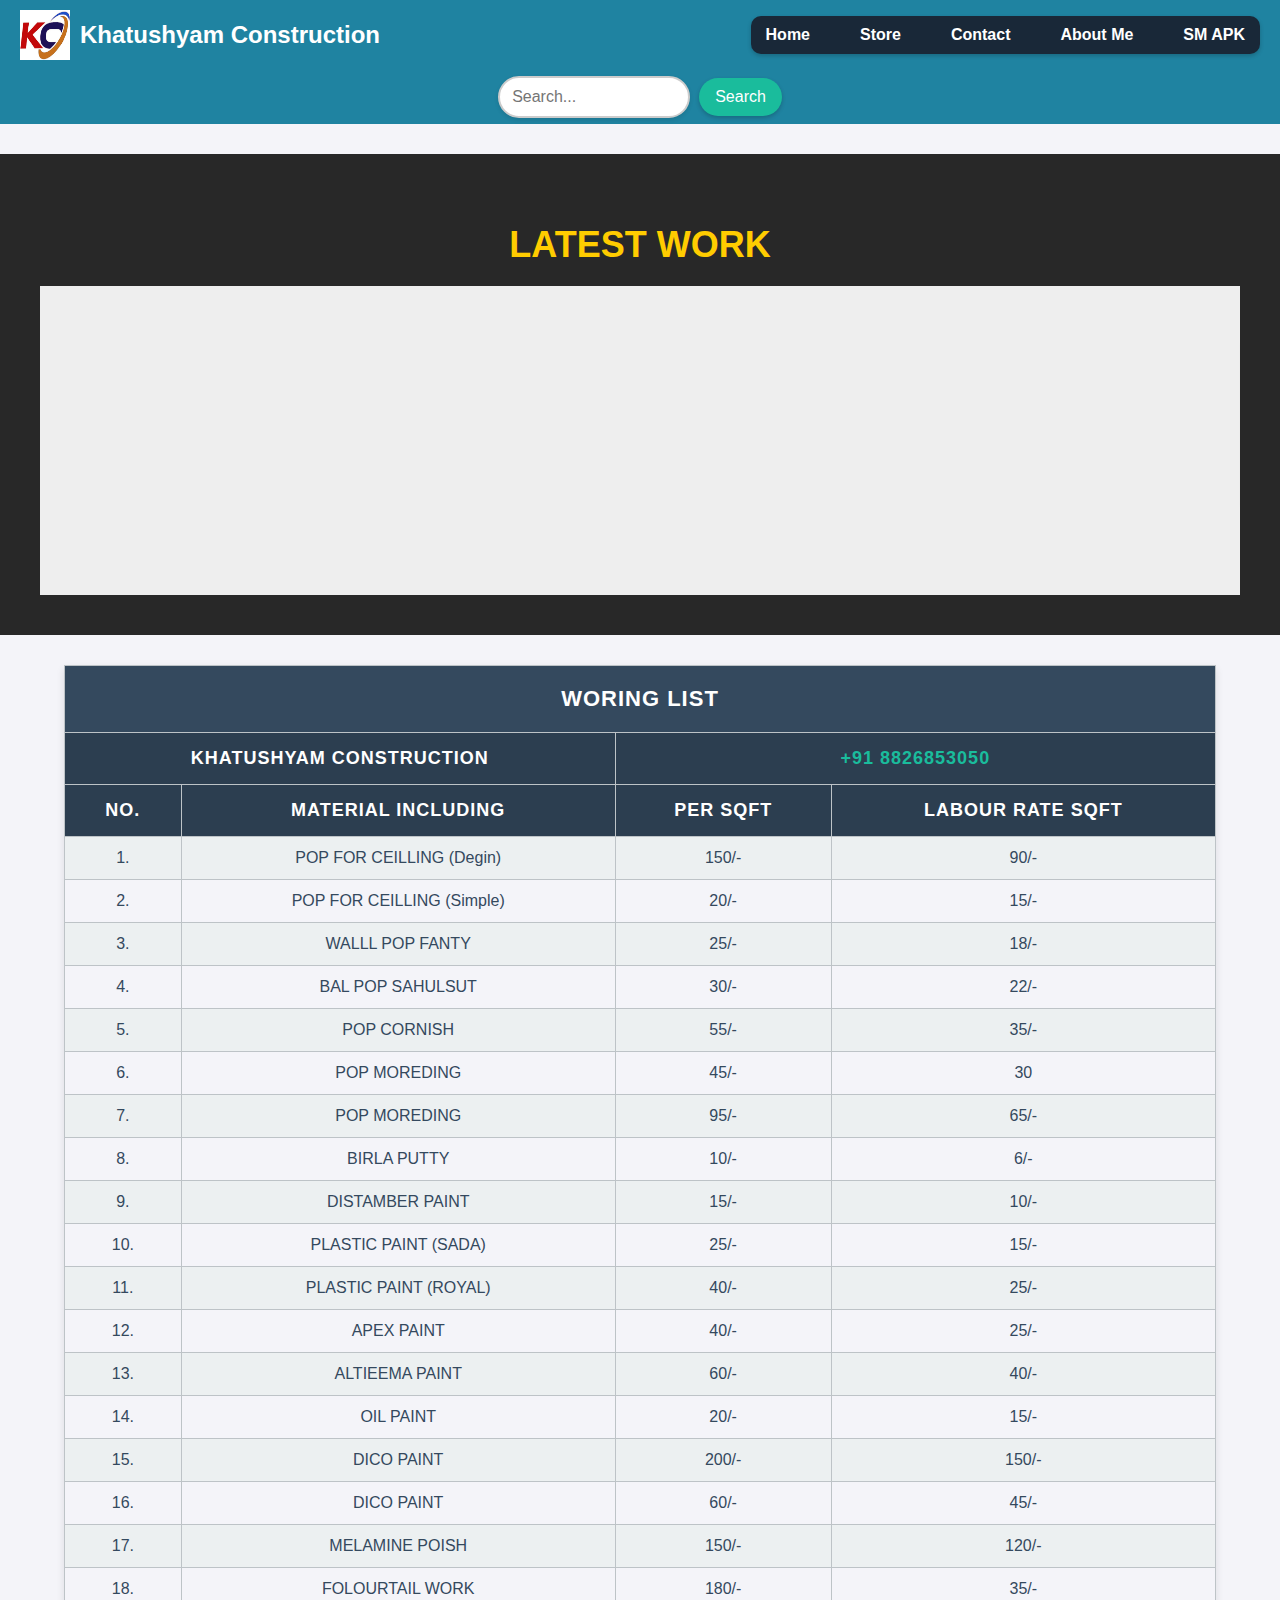
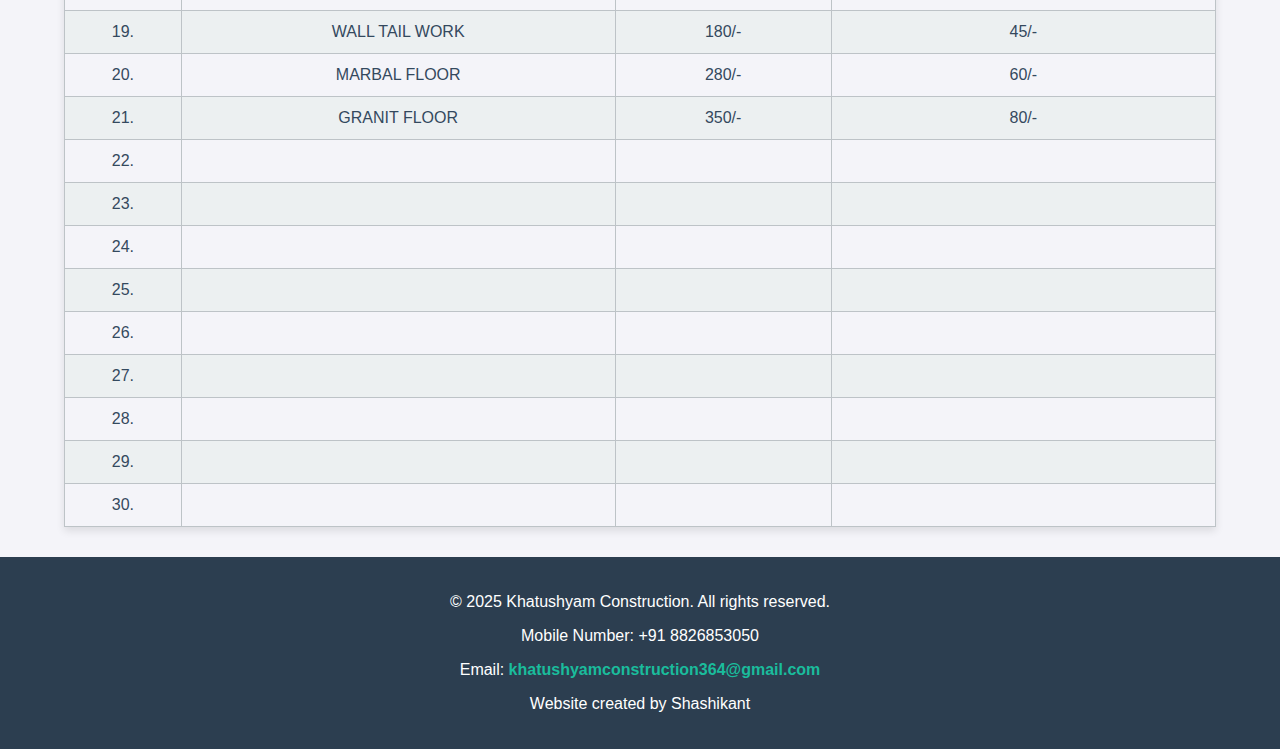
==== index.html @ 99b01ee7 "Update index.html" ====
<!DOCTYPE html>
<html lang="en">
<head>
    <meta name="google-site-verification" content="7OuODpfitNof0Aolid9aDeHziDdX8VFXqgb44FBCOUA" />
    <meta charset="UTF-8">
    <meta name="viewport" content="width=1024px">
    <link rel="icon" href="image/logo.jpg" type="image/logo.jpg">
    <title>Khatushyam Construction</title>
    <link rel="stylesheet" href="css/styles.css">
    <script src="script/script.js" defer></script>
</head>
<body>
    <header class="header">
        <div class="logo-section">
            <img src="image/logo.jpg" alt="Khatushyam Construction Logo" class="logo">
            <span class="site-name">Khatushyam Construction</span>
        </div>

        <nav class="menu">
            <ul>
                <li><a href="index.html">Home</a></li>
                <li><a href="Store.html">Store</a></li>
                <li><a href="Contact.html">Contact</a></li>
                <li><a href="About-me.html">About Me</a></li>
                <li><a href="">SM APK</a></li>
            </ul>
        </nav>
    </header>
    <div class="search-section">
        <a href="Store.html">
            <input type="text" class="search-bar" placeholder="Search...">
            <button class="clear-button">X</button>
            <button class="search-button">Search</button>
         </a><BR><BR><BR>
        </div>
    <div class="popup">
        <p>Product Not Found. Try again.</p>
        <button class="popup-button">OK</button>
    </div>

  

    <main>
        <section class="latest-work">
            <h2>LATEST WORK</h2>
            <div class="marquee-container">
                <marquee behavior="scroll" direction="left" scrollamount="5">
                    <div class="marquee-item">
                    <a href="">
                        <img src="image/pop false celling 2.webp" alt="POP False Ceiling">
                        <b>POP FALSE CEILING</b>
                    </a>

                    <a href="">
                        <img src="image/TILE 2.webp" alt="Tile">
                        <b>TILE</b>
                    </a>

                     <a href=""></a>
                        <img src="image/WHITE WASH PAINT 2_jfif.webp" alt="White Wash Paint">
                        <b>WHITE WASH PAINT</b>
                    </a>
                    </div>
                </marquee>
            </div>
        </section>
    </main>

    <TAble width="90%" align="center" border="1" cellspacing="0" cellpadding="10px">
        <TR>
            <TH colspan="4">WORING LIST</TH>
        </TR>
        <TR>
             <TH colspan="2">Khatushyam Construction</TH>
             <TH colspan="2"> <A href="tel:+918826853050">+91 8826853050</A></TH>
        </TR>
        <TR>
            <TH>NO.</TH>
            <TH>Material Including</TH>
            <th>Per Sqft</th>
            <th>Labour Rate Sqft</th>
        </TR>
        <tr>
            <td>1.</td>
            <td>POP FOR CEILLING (Degin)</td>
            <td>150/-</td>
            <td>90/-</td>
        </tr>
        <tr>
            <td>2.</td>
            <td>POP FOR CEILLING (Simple)</td>
            <td>20/-</td>
            <td>15/-</td>
        </tr>
        <tr>
            <td>3.</td>
            <td>WALLL POP FANTY</td>
            <td>25/-</td>
            <td>18/-</td>
        </tr>
        <tr>
            <td>4.</td>
            <td>BAL POP SAHULSUT</td>
            <td>30/-</td>
            <td>22/-</td>
        </tr>
        <tr>
            <td>5.</td>
            <td>POP CORNISH</td>
            <td>55/-</td>
            <td>35/-</td>
        </tr>
        <tr>
            <td>6.</td>
            <td>POP MOREDING</td>
            <td>45/-</td>
            <td>30</td>
        </tr>
        <tr>
            <td>7.</td>
            <td>POP MOREDING</td>
            <td>95/-</td>
            <td>65/-</td>
        </tr>
        <tr>
            <td>8.</td>
            <td>BIRLA PUTTY</td>
            <td>10/-</td>
            <td>6/-</td>
        </tr>
        <tr>
            <td>9.</td>
            <td>DISTAMBER PAINT</td>
            <td>15/-</td>
            <td>10/-</td>
        </tr>
        <tr>
            <td>10.</td>
            <td>PLASTIC PAINT (SADA)</td>
            <td>25/-</td>
            <td>15/-</td>
        </tr>
        <tr>
            <td>11.</td>
            <td>PLASTIC PAINT (ROYAL)</td>
            <td>40/-</td>
            <td>25/-</td>
        </tr>
        <tr>
            <td>12.</td>
            <td>APEX PAINT</td>
            <td>40/-</td>
            <td>25/-</td>
        </tr>
        <tr>
            <td>13.</td>
            <td>ALTIEEMA PAINT</td>
            <td>60/-</td>
            <td>40/-</td>
        </tr>
        <tr>
            <td>14.</td>
            <td>OIL PAINT</td>
            <td>20/-</td>
            <td>15/-</td>
        </tr>
        <tr>
            <td>15.</td>
            <td>DICO PAINT</td>
            <td>200/-</td>
            <td>150/-</td>
        </tr>
        <tr>
            <td>16.</td>
            <td>DICO PAINT</td>
            <td>60/-</td>
            <td>45/-</td>
        </tr>
        <tr>
            <td>17.</td>
            <td>MELAMINE POISH</td>
            <td>150/-</td>
            <td>120/-</td>
        </tr>
        <tr>
            <td>18.</td>
            <td>FOLOURTAIL WORK</td>
            <td>180/-</td>
            <td>35/-</td>
        </tr>
        <tr>
            <td>19.</td>
            <td>WALL TAIL WORK</td>
            <td>180/-</td>
            <td>45/-</td>
        </tr>
        <tr>
            <td>20.</td>
            <td>MARBAL FLOOR</td>
            <td>280/-</td>
            <td>60/-</td>
        </tr>
        <tr>
            <td>21.</td>
            <td>GRANIT FLOOR</td>
            <td>350/-</td>
            <td>80/-</td>
        </tr>
        <tr>
            <td>22.</td>
            <td></td>
            <td></td>
            <td></td>
        </tr>
        <tr>
            <td>23.</td>
            <td></td>
            <td></td>
            <td></td>
        </tr>
        <tr>
            <td>24.</td>
            <td></td>
            <td></td>
            <td></td>
        </tr>
        <tr>
            <td>25.</td>
            <td></td>
            <td></td>
            <td></td>
        </tr>
        <tr>
            <td>26.</td>
            <td></td>
            <td></td>
            <td></td>
        </tr>
        <tr>
            <td>27.</td>
            <td></td>
            <td></td>
            <td></td>
        </tr>
        <tr>
            <td>28.</td>
            <td></td>
            <td></td>
            <td></td>
        </tr>
        <tr>
            <td>29.</td>
            <td></td>
            <td></td>
            <td></td>
        </tr>
        <tr>
            <td>30.</td>
            <td></td>
            <td></td>
            <td></td>
        </tr>
    </TAble>

    <footer class="footer">
        <p>&copy; 2025 Khatushyam Construction. All rights reserved.</p>
        <p>Mobile Number: +91 8826853050</p>
        <p>Email: <a href="mailto:khatushyamconstruction364@gmail.com">khatushyamconstruction364@gmail.com</a></p>
        <p>Website created by Shashikant</p>
    </footer>
</body>
</html>
---- css/styles.css ----
/* styles.css */
body {
    margin: 0;
    font-family: Arial, sans-serif;
    background-color: #f4f4f9;
    color: #333;
}

.header {
    display: flex;
    justify-content: space-between;
    align-items: center;
    padding: 10px 20px;
    background-color: #1f83a1;
    color: white;
}

.logo-section {
    display: flex;
    align-items: center;
}

.logo {
    width: 50px;
    height: 50px;
    margin-right: 10px;
}

.site-name {
    font-size: 1.5rem;
    font-weight: bold;
}

.search-section {
    background-color: #1f83a1;
    flex: 1;
    text-align: center;
    position: relative;
    display: flex;
    justify-content: center; /* Center everything horizontally */
    align-items: center; /* Center vertically */
}

.search-bar {
    width: 50%;
    padding: 10px 12px;
    border: 2px solid #ccc;
    border-radius: 25px;
    font-size: 1rem;
    box-shadow: 0 2px 4px rgba(0, 0, 0, 0.1);
    outline: none;
    transition: border-color 0.3s, box-shadow 0.3s;
}

.search-bar:focus {
    border-color: #1abc9c;
    box-shadow: 0 4px 8px rgba(26, 188, 156, 0.2);
}

.search-button,
.clear-button {
    border: none;
    background-color: #1abc9c;
    color: white;
    cursor: pointer;
    padding: 10px 16px;
    border-radius: 25px;
    font-size: 1rem;
    transition: background-color 0.3s, transform 0.2s;
    box-shadow: 0 2px 4px rgba(0, 0, 0, 0.2);
}

.search-button {
    margin-left: 5px; /* Space between search bar and search button */
}

.clear-button {
    margin-left: 5px; /* Space between search bar and clear button */
    display: none; /* Show when needed */
}


.menu ul {
    list-style: none;
    margin: 0;
    padding: 0;
    display: flex;
    gap: 20px;
    justify-content: center;
    background-color: #192838;
    padding: 10px 0;
    border-radius: 10px;
    box-shadow: 0 2px 4px rgba(0, 0, 0, 0.2);
}

.menu ul li {
    display: inline;
}

.menu ul li a {
    color: white;
    text-decoration: none;
    font-size: 1rem;
    font-weight: bold;
    padding: 10px 15px;
    transition: background-color 0.3s, transform 0.2s;
    border-radius: 5px;
}

.menu ul li a:hover {
    background-color: #1715a5;
    transform: scale(1.1);
}

.footer {
    text-align: center;
    padding: 20px;
    background-color: #2c3e50;
    color: white;
    margin-top: 20px;
}

.footer a {
    color: #1abc9c;
    text-decoration: none;
}

.footer a:hover {
    text-decoration: underline;
}

.popup {
    display: none; /* Default: hidden */
    position: fixed;
    top: 50%;
    left: 50%;
    transform: translate(-50%, -50%);
    background-color: white;
    border: 1px solid #ccc;
    box-shadow: 0 4px 8px rgba(0, 0, 0, 0.2);
    padding: 20px;
    text-align: center;
    z-index: 1000;
    border-radius: 8px;
    animation: fadeIn 0.3s ease-in-out; /* Smooth fade-in animation */
}

.popup p {
    font-size: 1rem;
    margin: 0 0 20px;
    color: #333;
}

.popup-button {
    border: none;
    background-color: #007bff;
    color: white;
    cursor: pointer;
    padding: 10px 20px;
    font-size: 1rem;
    border-radius: 4px;
    transition: background-color 0.3s ease;
}

.popup-button:hover {
    background-color: #0056b3;
}

/* Fade-in animation for the popup */
@keyframes fadeIn {
    from {
        opacity: 0;
        transform: translate(-50%, -60%);
    }
    to {
        opacity: 1;
        transform: translate(-50%, -50%);
    }
}


.products {
    display: none;
    margin: 20px;
}
h2 {
    text-align: center;
    color: #ffcc00;
    font-size: 36px;
    font-weight: bold;
    margin-bottom: 20px;
}

/* Latest Work Section */
.latest-work {
    text-align: center;
    padding: 40px 0;
    background-color: #282828;
    margin-top: 30px;
}

.latest-work .marquee-container {
    overflow: hidden;
    width: 100%;
    max-width: 1200px;
    margin: 0 auto;
}

.latest-work marquee {
    display: flex;
    justify-content: space-evenly;
    align-items: center;
    font-size: 20px;
}

.latest-work .marquee-item {
    display: flex;
    align-items: center;
    margin: 0 20px;
    font-weight: bold;
    color: #fff;
}

.latest-work .marquee-item img {
    max-width: px;
    height: auto;
    margin-right: 10px;
}
.marquee-container {
    width: 100%;
    overflow: hidden;
    white-space: nowrap;
    background-color: #eee;
    padding: 10px 0;
    
}

.marquee-item {
    display: inline-block;
    text-align: center;
    margin: 0 20px;
}

.marquee-item img {
    display: block;
    width: 300px;
    height: 300px;
    border-radius: 8px;
    border: 2px solid #ddd;
    margin: 0 auto;
}

.marquee-item b {
    display: block;
    margin-top: 10px;
    font-size: 18px;
    color: #4fff09;
}
/* Overall Table Styling */
table {
    width: 90%;
    margin: 30px auto;
    border-collapse: collapse; /* Ensures borders between cells merge smoothly */
    box-shadow: 0 4px 8px rgba(0, 0, 0, 0.1); /* Adds a subtle shadow around the table */
}

/* Header Styling */
th {
    background-color: #2C3E50; /* Dark blue background */
    color: white; /* White text */
    padding: 15px;
    text-align: center;
    font-size: 18px;
    text-transform: uppercase; /* Makes the header text uppercase */
    letter-spacing: 1px; /* Adds space between letters */
    border-bottom: 2px solid #34495E; /* Dark border under the header */
}

/* Table Data Styling */
td {
    padding: 12px;
    text-align: center;
    border: 1px solid #BDC3C7; /* Light border for each cell */
    font-size: 16px;
    color: #34495E; /* Dark gray color for text */
}

/* Alternating Row Colors for Better Readability */
tr:nth-child(even) {
    background-color: #ECF0F1; /* Very light gray for even rows */
}

/* Hover Effect for Table Rows */
tr:hover {
    background-color: #D5DBDB; /* Slightly darker gray for hover effect */
}

/* Title Styling (header for the table) */
th[colspan="4"] {
    font-size: 22px;
    background-color: #34495E; /* Dark background */
    color: white; /* White text */
    font-weight: bold;
    text-transform: uppercase; /* Uppercase title */
    padding: 20px 0;
}

/* Link Styling (Phone Number Links) */
a {
    color: #1ABC9C; /* Light teal color for links */
    text-decoration: none;
    font-weight: bold;
}

a:hover {
    text-decoration: underline; /* Underline on hover for better interaction */
}

/* Adding Border to the Table */
table, th, td {
    border: 1px solid #BDC3C7; /* Light gray borders */
}

/* Contact Form Container */
.contact-form {
    width: 50%;
    margin: 30px auto;
    padding: 25px;
    border-radius: 8px;
    background-color: #f4f6f7; /* Light grey background */
    box-shadow: 0 4px 8px rgba(0, 0, 0, 0.1);
}

/* Heading */
.contact-form h2 {
    text-align: center;
    margin-bottom: 20px;
    font-size: 24px;
    color: #2C3E50;
}

/* Label Styling */
.contact-form label {
    font-size: 18px;
    margin-bottom: 8px;
    display: block;
    color: #34495E;
}

/* Input, Select, Textarea Styling */
.contact-form input, .contact-form select, .contact-form textarea {
    width: 100%;
    padding: 15px;
    margin: 10px 0 20px;
    border: 1px solid #BDC3C7;
    border-radius: 8px;
    font-size: 16px;
    color: #34495E;
    box-sizing: border-box;
}

.contact-form textarea {
    height: 150px;
}

/* Phone number input formatting */
.contact-form input[type="tel"] {
    font-family: 'Courier New', Courier, monospace; /* Monospace font for phone number */
}

/* Button Styling */
.contact-form button {
    width: 100%;
    padding: 15px;
    background-color: #2C3E50;
    color: white;
    border: none;
    border-radius: 8px;
    font-size: 18px;
    cursor: pointer;
}

.contact-form button:hover {
    background-color: #34495E;
}

/* Invalid Phone Number Input Highlighting */
input[type="tel"]:invalid {
    border: 1px solid red; /* Highlight invalid phone number field */
}

/* Required Field Styling */
input:required, select:required, textarea:required {
    border: 2px solid #2980B9;
}

.founder-image {
    text-align: center;
    margin-bottom: 20px;
}

.founder-image img {
    width: 150px; /* Adjust the width as needed */
    height: 150px; /* Adjust the height as needed */
    border-radius: 50%; /* Makes the image circular */
    border: 3px solid #007BFF; /* Adds a blue border around the image */
    box-shadow: 0 4px 8px rgba(0, 0, 0, 0.2); /* Adds a shadow for a modern look */
}

.about-container {
    max-width: 800px;
    margin: 40px auto;
    padding: 20px;
    background-color: #ffffff;
    border-radius: 12px;
    box-shadow: 0 4px 8px rgba(0, 0, 0, 0.2);
}

.about-header {
    text-align: center;
    color: #007BFF;
}

.about-header h1 {
    margin: 0;
    font-size: 2.5rem;
    font-weight: bold;
}

.about-section {
    margin-top: 20px;
}

.about-section h2 {
    font-size: 1.8rem;
    color: #555;
    margin-bottom: 10px;
}

.about-section p {
    font-size: 1rem;
    line-height: 1.6;
    margin-bottom: 20px;
}

.skills-section {
    margin-top: 20px;
}

.skills-section h2 {
    font-size: 1.8rem;
    color: #555;
    margin-bottom: 10px;
}

.skills-section ul {
    list-style-type: square;
    padding-left: 20px;
}

.skills-section li {
    font-size: 1rem;
    margin-bottom: 8px;
}

.about-footer {
    margin-top: 20px;
    text-align: center;
}

.about-footer span {
    font-size: 0.9rem;
    color: #666;
}
.products {
    display: flex;
    flex-wrap: wrap;
    justify-content: center;
    gap: 20px;
    margin-top: 20px;
}

.product {
    background: #f4f4f4;
    border: 1px solid #ccc;
    border-radius: 10px;
    box-shadow: 0 4px 8px rgba(0, 0, 0, 0.2);
    width: 300px;
    padding: 15px;
    text-align: center;
    transition: transform 0.3s, box-shadow 0.3s;
}

.product:hover {
    transform: translateY(-5px);
    box-shadow: 0 6px 12px rgba(0, 0, 0, 0.3);
}

.product-image {
    width: 100%;
    height: 200px;
    object-fit: cover;
    border-radius: 10px;
}

.product-name {
    font-size: 1.2rem;
    font-weight: bold;
    margin: 10px 0;
}

.product-description {
    font-size: 1rem;
    color: #666;
}

.product-price,
.product-labour-rate {
    font-size: 1rem;
    font-weight: bold;
    color: #333;
    margin: 5px 0;
}

.call-now-button {
    display: inline-block;
    margin-top: 10px;
    padding: 10px 20px;
    background: #007bff;
    color: #fff;
    font-size: 1rem;
    font-weight: bold;
    border: none;
    border-radius: 5px;
    text-decoration: none;
    transition: background-color 0.3s;
}

.call-now-button:hover {
    background: #0056b3;
}
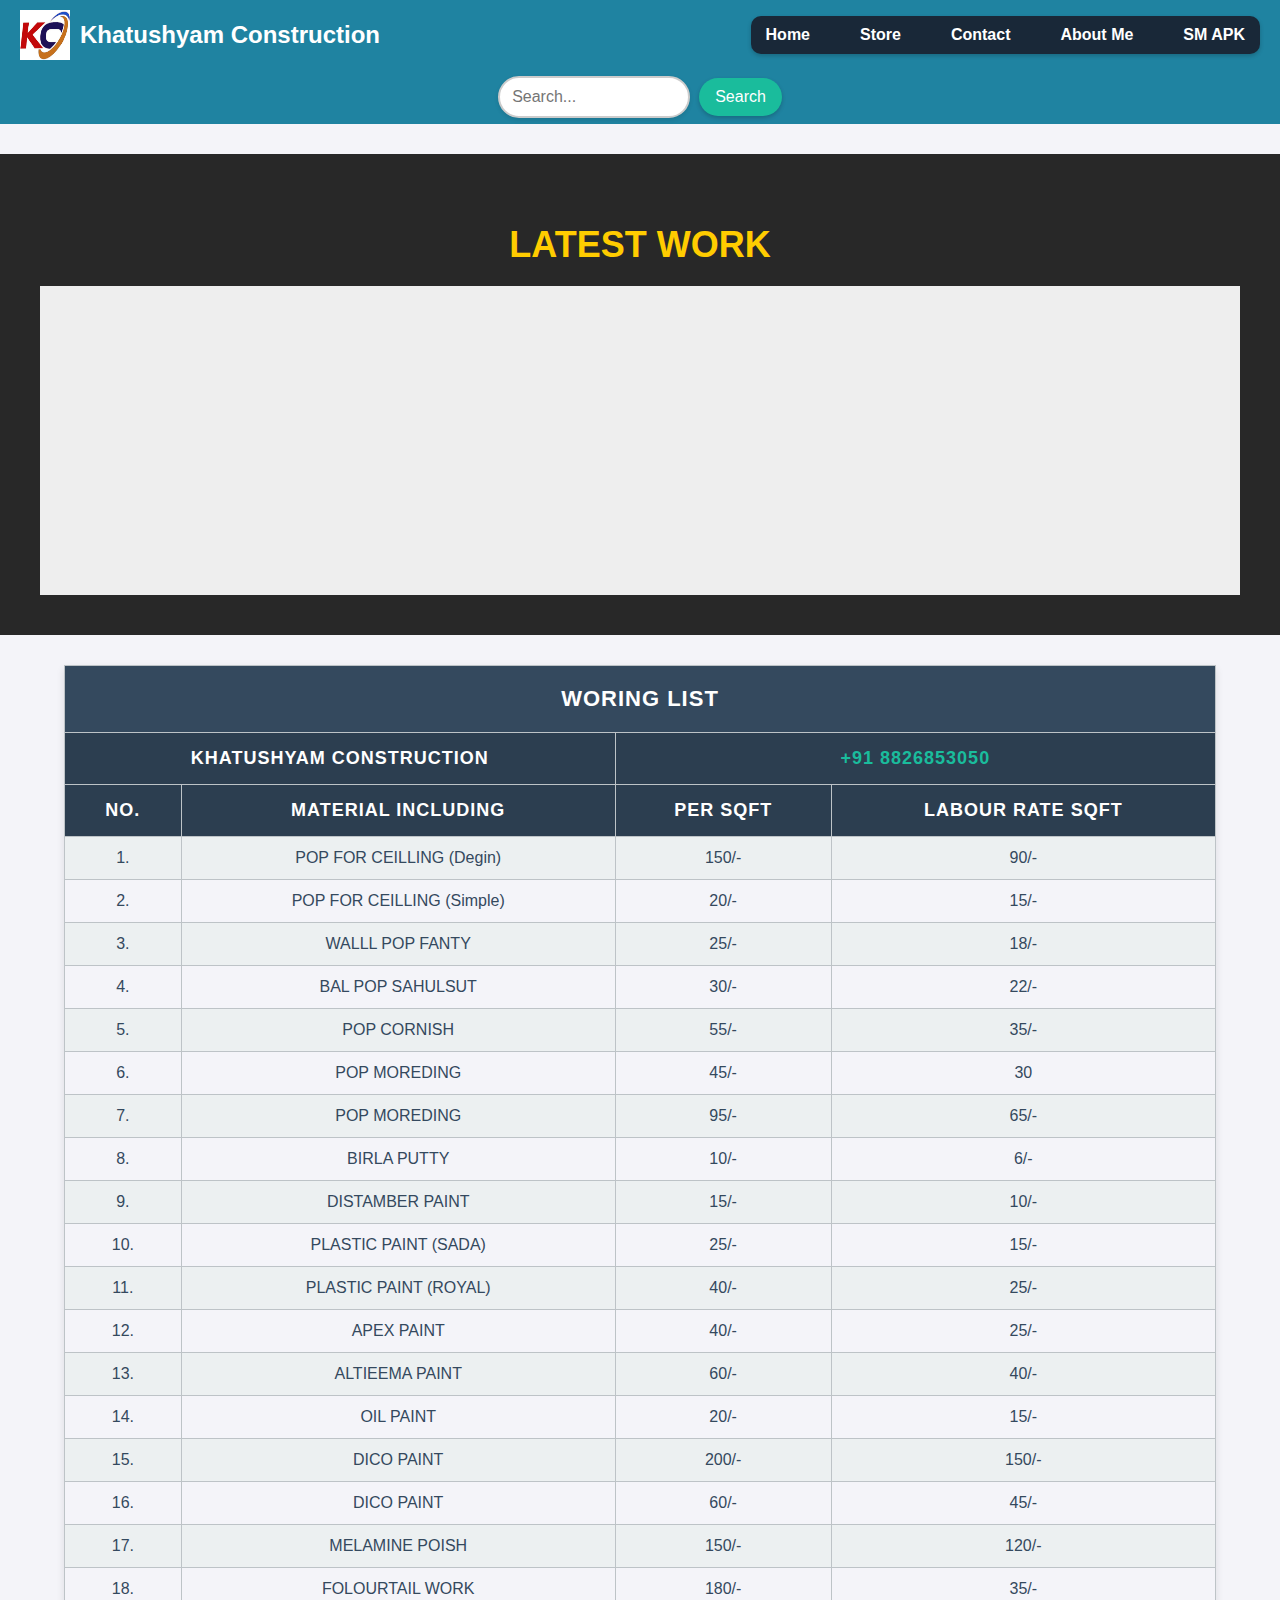
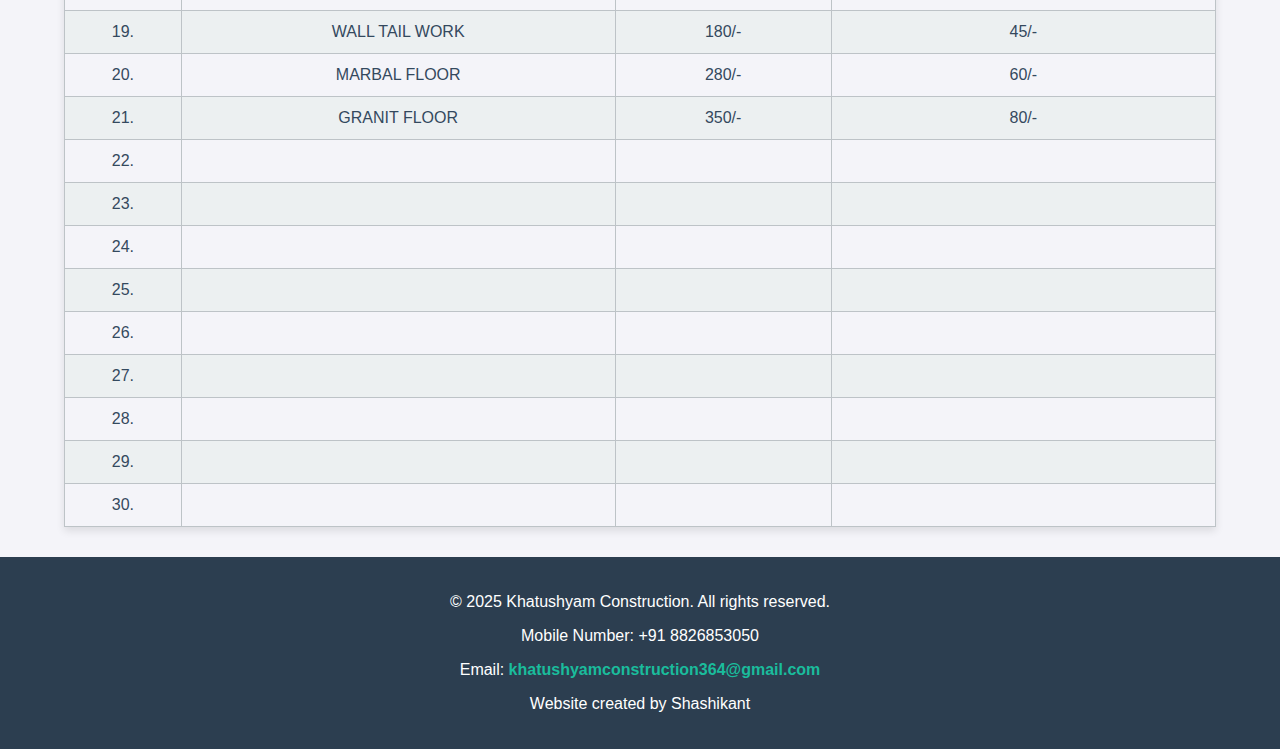
==== commit db4016a7: "Update index.html" ====
--- a/index.html
+++ b/index.html
@@ -2,6 +2,45 @@
 <html lang="en">
 <head>
     <meta name="google-site-verification" content="7OuODpfitNof0Aolid9aDeHziDdX8VFXqgb44FBCOUA" />
+     <!-- Title Tag (SEO ke liye important) -->
+    <title>Khatushyam Construction | Best Building & Home Contractors</title>
+    
+    <!-- Meta Description (Google search me show hota hai) -->
+    <meta name="description" content="Khatushyam Construction - Your trusted partner for house & building construction. Contact us at +91 8826853050 for expert services.">
+    
+    <!-- Meta Keywords -->
+    <meta name="keywords" content="Khatushyam Construction, construction services, house construction, building contractors, home renovation, best construction company">
+    
+    <!-- Author Name -->
+    <meta name="author" content="Khatushyam Construction">
+    
+    <!-- Open Graph for better sharing on social media -->
+    <meta property="og:title" content="Khatushyam Construction | Best Building & Home Contractors">
+    <meta property="og:description" content="Expert construction services for homes, offices, and buildings. Contact us at +91 8826853050.">
+    <meta property="og:image" content="https://khatushyamconstruction.github.io/home/images/construction-banner.jpg">
+    <meta property="og:url" content="https://khatushyamconstruction.github.io/home">
+    <meta property="og:type" content="website">
+    
+    <!-- Twitter Card -->
+    <meta name="twitter:card" content="summary_large_image">
+    <meta name="twitter:title" content="Khatushyam Construction">
+    <meta name="twitter:description" content="High-quality home & building construction services with expert contractors.">
+    <meta name="twitter:image" content="https://khatushyamconstruction.github.io/home/images/construction-banner.jpg">
+
+    <!-- Canonical URL (SEO ke liye important) -->
+    <link rel="canonical" href="https://khatushyamconstruction.github.io/home">
+
+    <!-- Contact Page & Store Link -->
+    <meta name="contact" content="https://khatushyamconstruction.github.io/home/contact">
+    <meta name="store" content="https://khatushyamconstruction.github.io/home/store">
+    
+    <!-- Call Link -->
+    <meta name="telephone" content="+91 8826853050">
+    
+    <!-- About Page -->
+    <meta name="about" content="https://khatushyamconstruction.github.io/home/about">
+
+    
     <meta charset="UTF-8">
     <meta name="viewport" content="width=1024px">
     <link rel="icon" href="image/logo.jpg" type="image/logo.jpg">
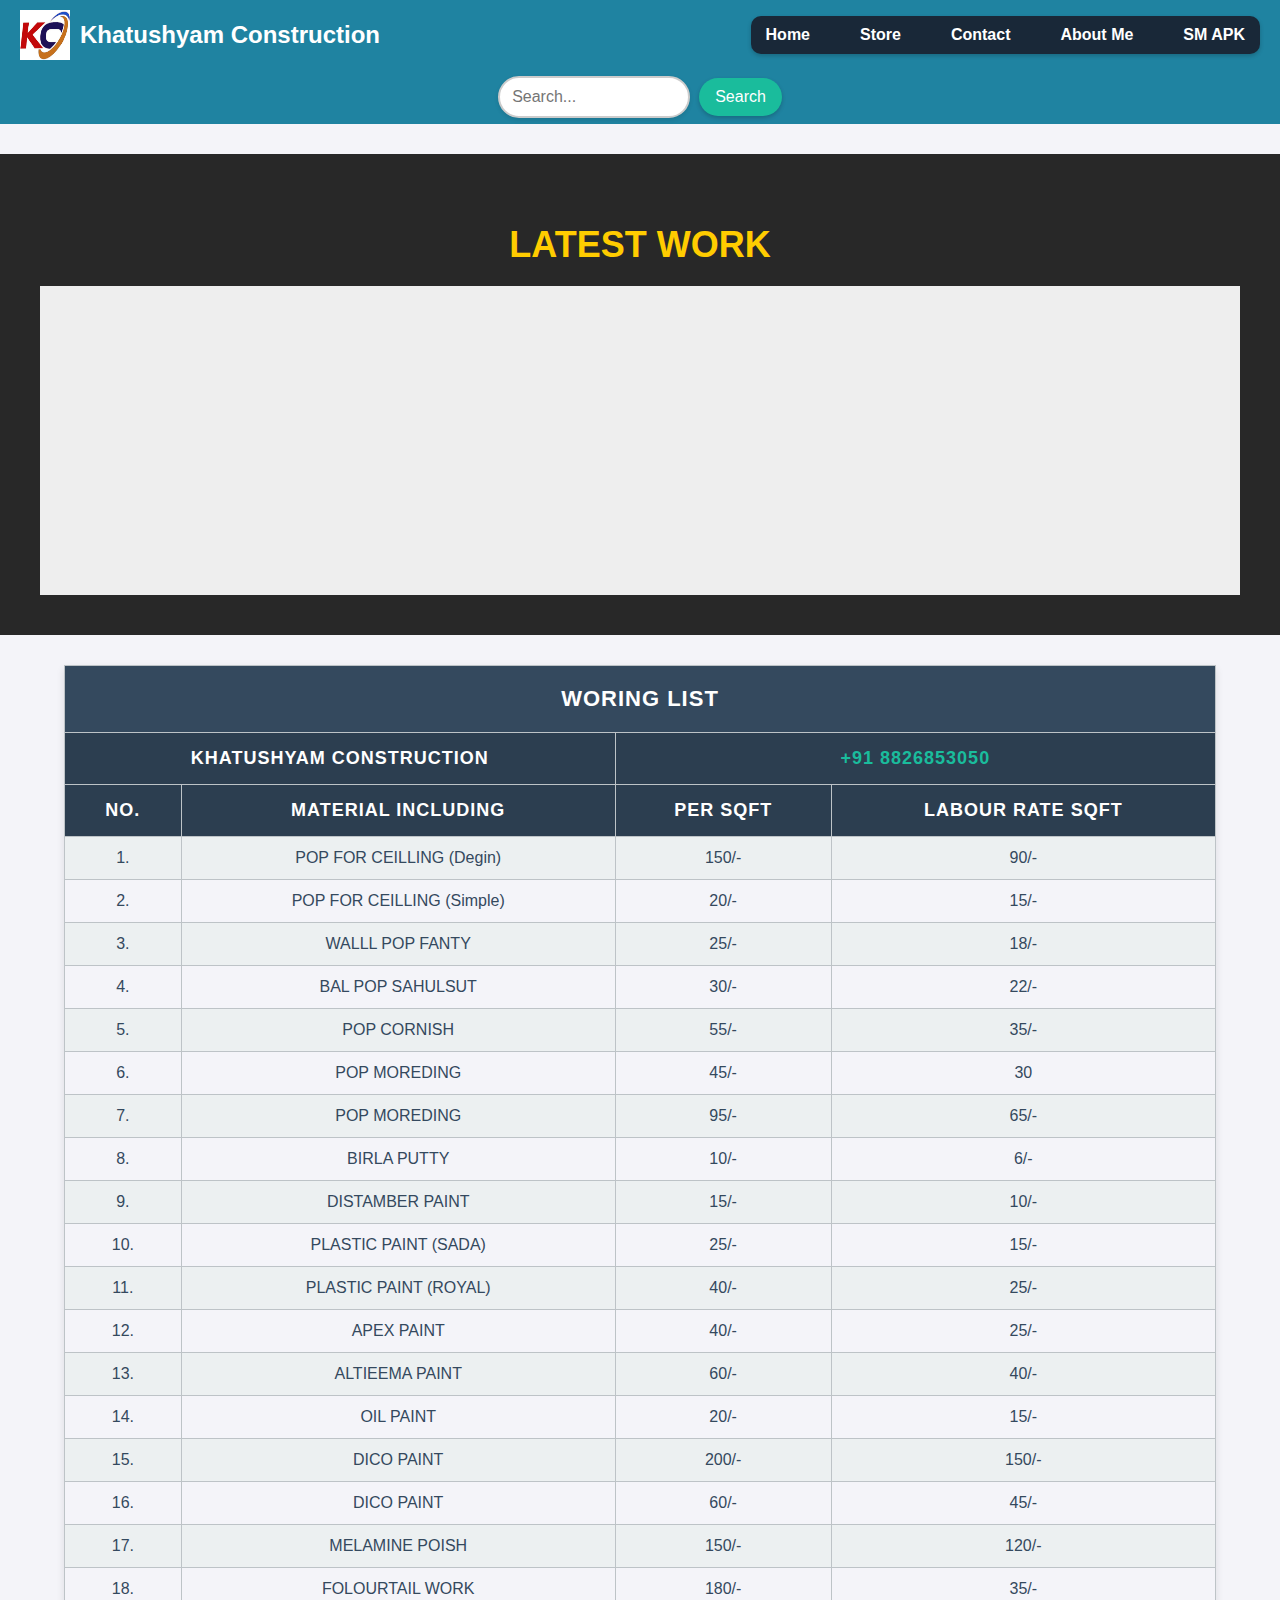
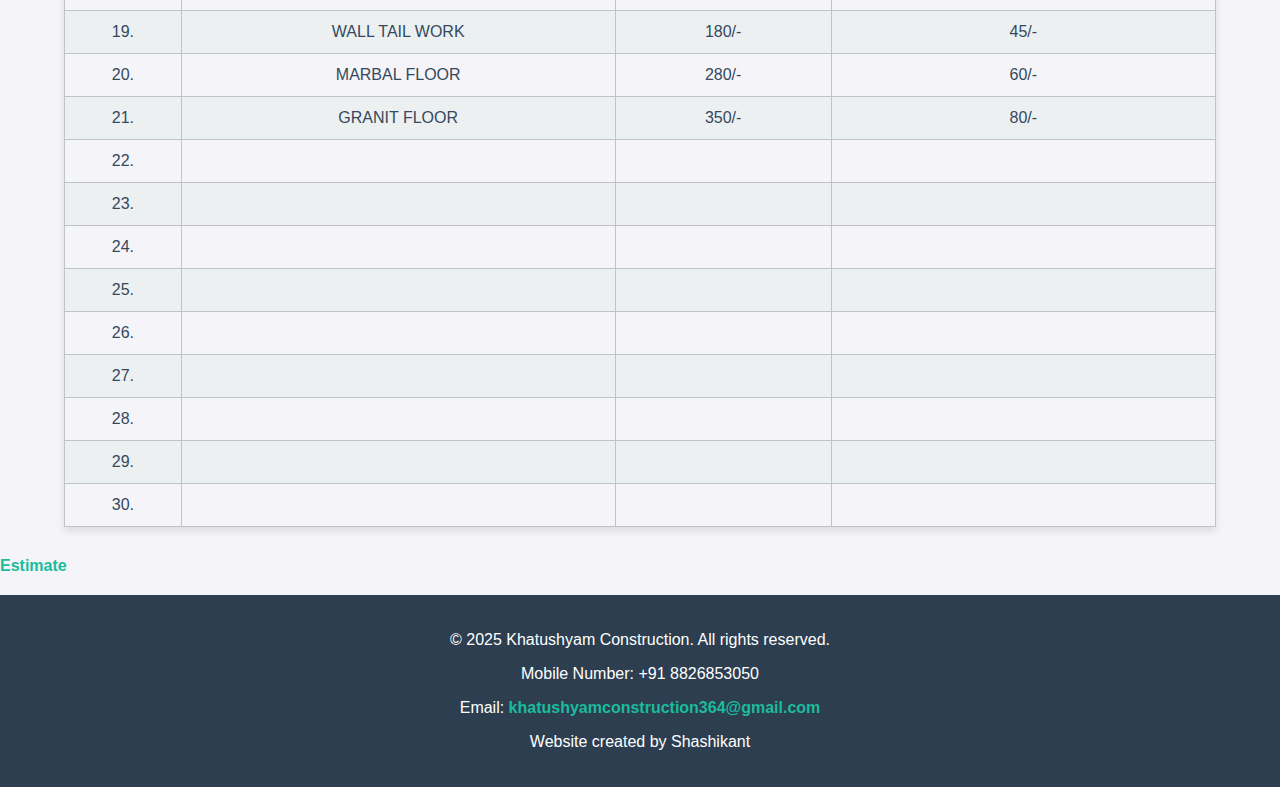
==== commit 3af2f918: "Update index.html" ====
--- a/index.html
+++ b/index.html
@@ -300,7 +300,7 @@
             <td></td>
         </tr>
     </TAble>
-
+<a href="estimate.html">Estimate</a>
     <footer class="footer">
         <p>&copy; 2025 Khatushyam Construction. All rights reserved.</p>
         <p>Mobile Number: +91 8826853050</p>
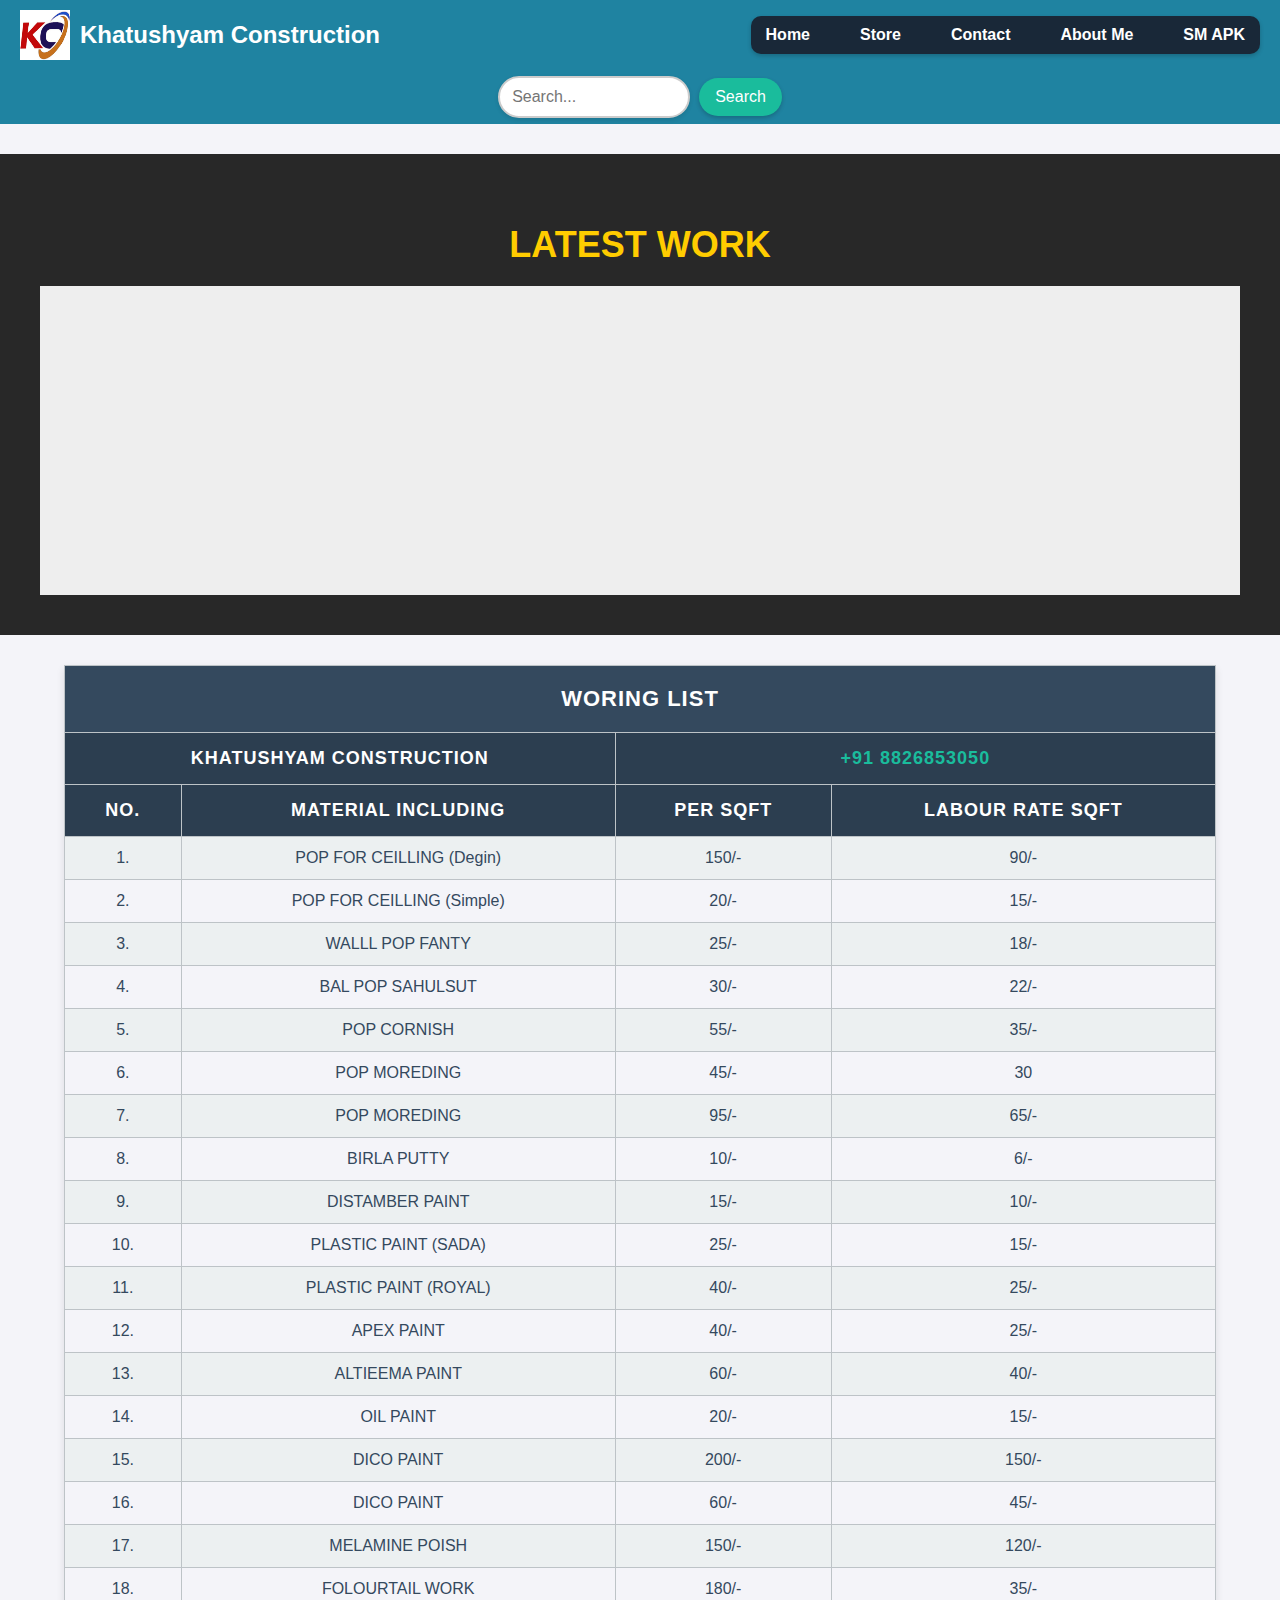
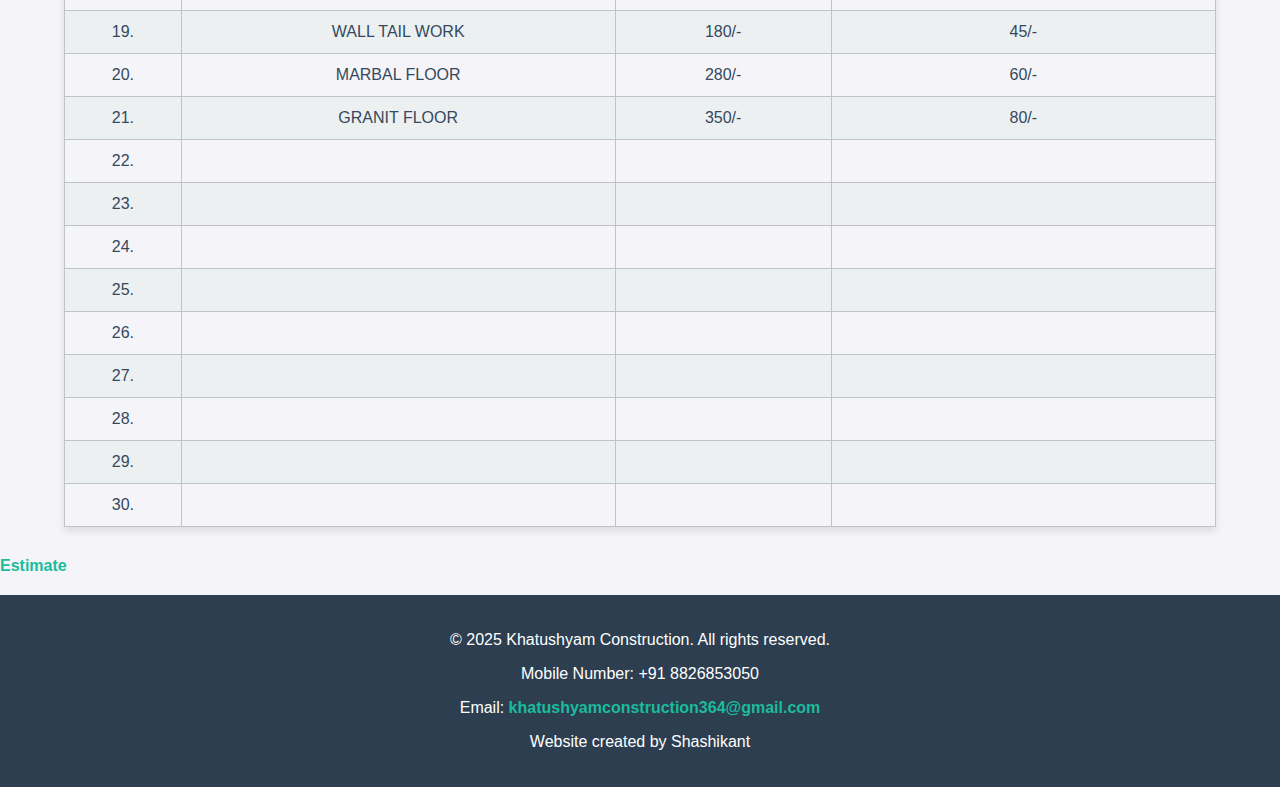
==== commit 44a6a07f: "Update index.html" ====
--- a/index.html
+++ b/index.html
@@ -1,7 +1,7 @@
 <!DOCTYPE html>
 <html lang="en">
 <head>
-    <meta name="google-site-verification" content="7OuODpfitNof0Aolid9aDeHziDdX8VFXqgb44FBCOUA" />
+<meta name="google-site-verification" content="1lSmcv3-gd3u1_8snXTkxQIg1Y2en-BC0jQVqNlkggU" />
      <!-- Title Tag (SEO ke liye important) -->
     <title>Khatushyam Construction | Best Building & Home Contractors</title>
     
@@ -300,7 +300,7 @@
             <td></td>
         </tr>
     </TAble>
-<a href="estimate.html">Estimate</a>
+<a href="ESTIMATE.html">Estimate</a>
     <footer class="footer">
         <p>&copy; 2025 Khatushyam Construction. All rights reserved.</p>
         <p>Mobile Number: +91 8826853050</p>
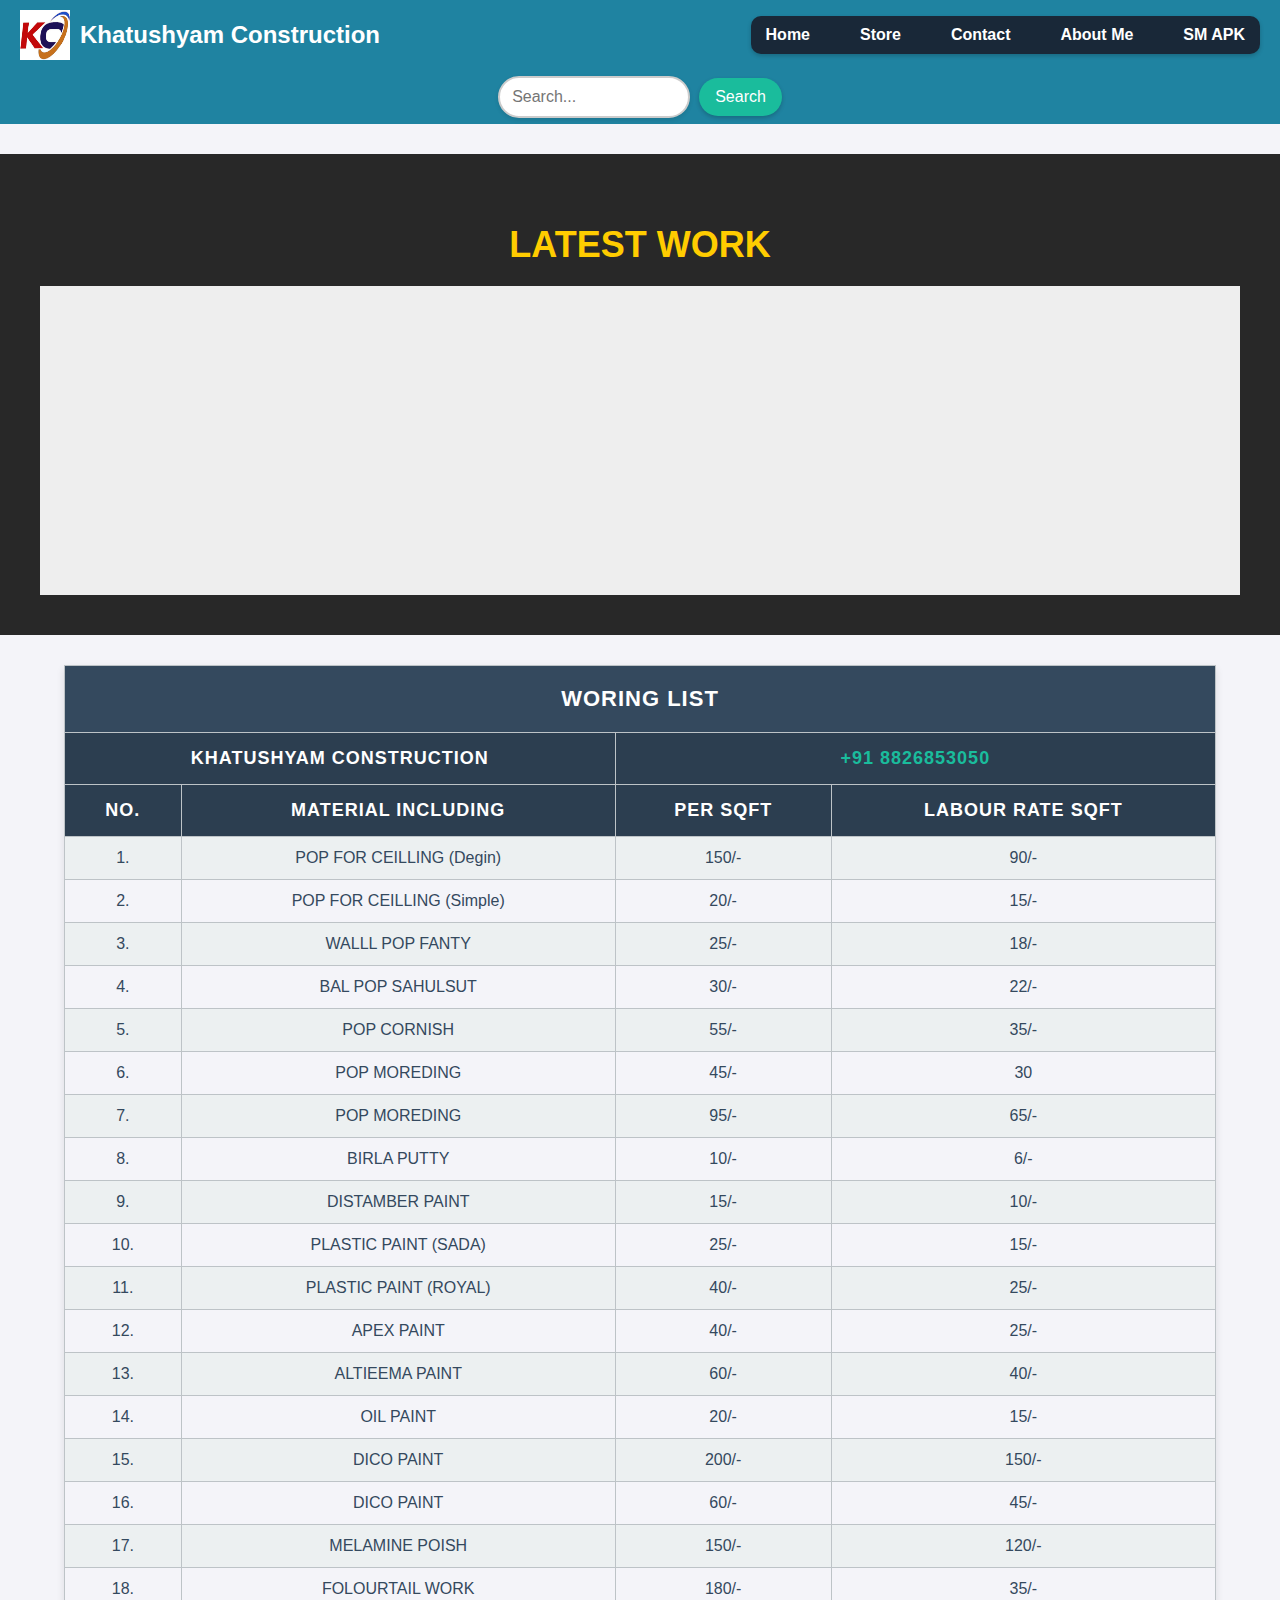
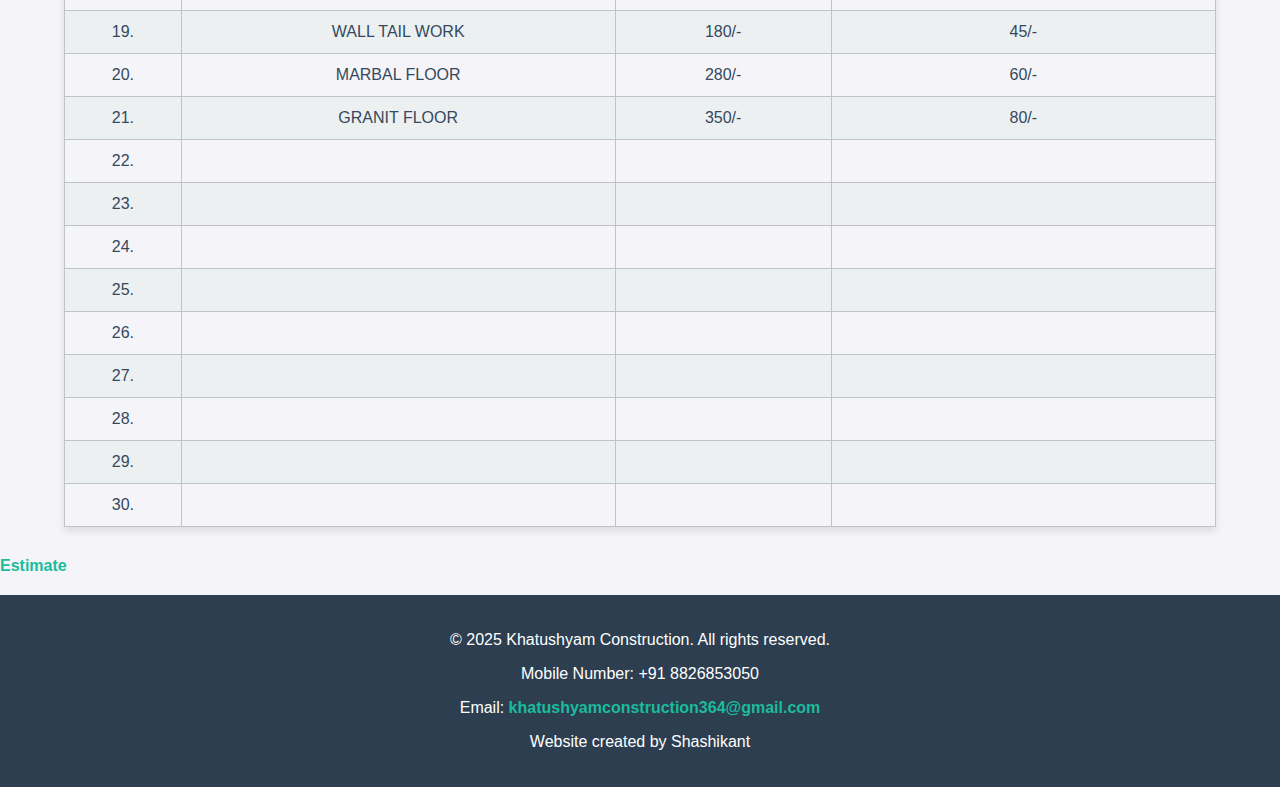
==== commit 910d775a: "Update index.html" ====
--- a/index.html
+++ b/index.html
@@ -9,7 +9,7 @@
     <meta name="description" content="Khatushyam Construction - Your trusted partner for house & building construction. Contact us at +91 8826853050 for expert services.">
     
     <!-- Meta Keywords -->
-    <meta name="keywords" content="Khatushyam Construction, construction services, house construction, building contractors, home renovation, best construction company">
+    <meta name="keywords" content="Khatushyam Construction, Khatu shyam Construction, Khatushyam Construction github, Khatu shyam Construction github, construction services, house construction, building contractors, home renovation, best construction company">
     
     <!-- Author Name -->
     <meta name="author" content="Khatushyam Construction">
